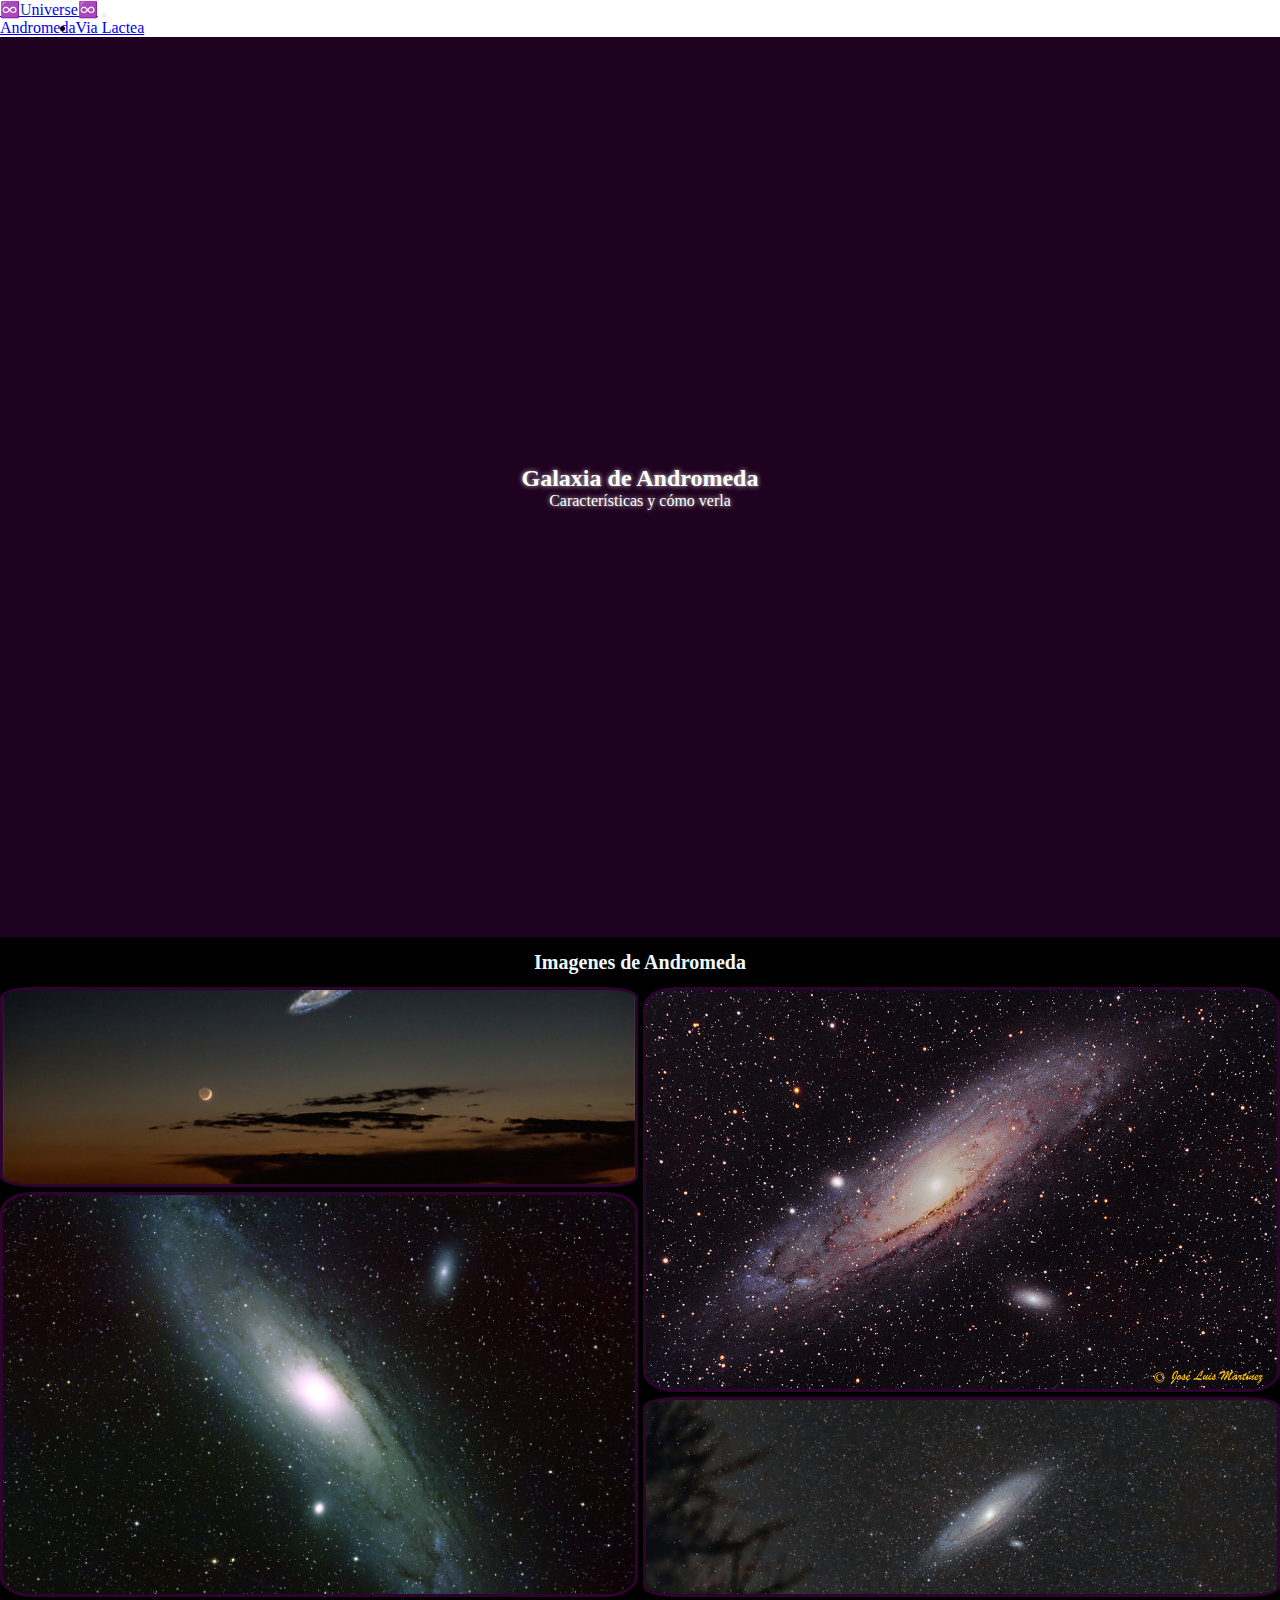
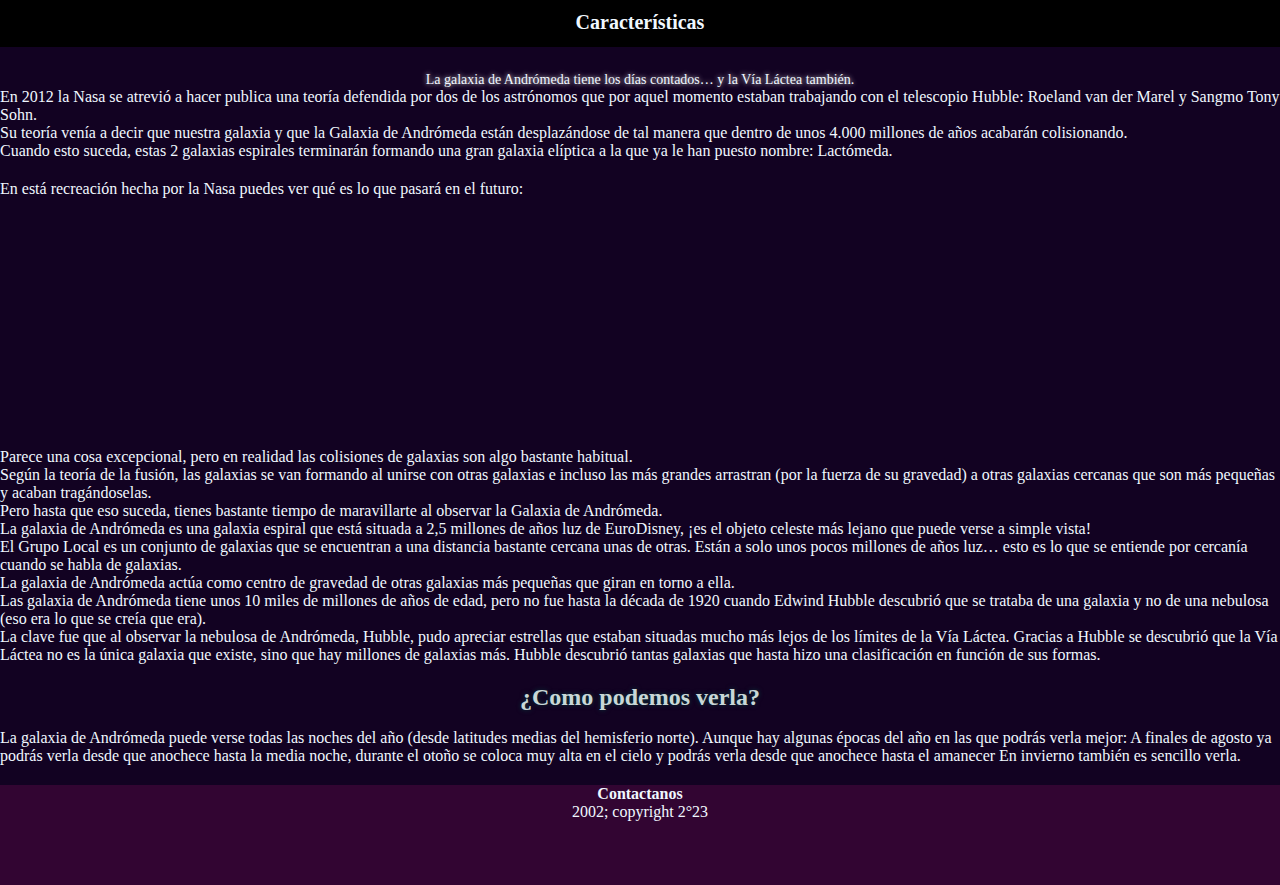
==== pages/andromeda.html @ 88f7414b "2da preentrega" ====
<!DOCTYPE html>
<html lang="es">

<head>
    <meta charset="UTF-8" />
    <meta http-equiv="X-UA-Compatible" content="IE=edge" />
    <meta name="viewport" content="width=device-width, initial-scale=1.0" />
    <title>Andromeda</title>
    <link rel="stylesheet" href="https://cdn.jsdelivr.net/npm/bootstrap@4.6.2/dist/css/bootstrap.min.css"
        integrity="sha384-xOolHFLEh07PJGoPkLv1IbcEPTNtaed2xpHsD9ESMhqIYd0nLMwNLD69Npy4HI+N" crossorigin="anonymous" />
    <link rel="stylesheet" href="../assets/css/style.css" />
</head>

<body>

    <!-- navbar inicia -->
    <nav class="navbar navbar-expand-md bg-dark navbar-dark">
        <a class="navbar-brand" href="../index.html">♾️<span class="logo">U</span>niverse♾️</a>

    <!--collapse bar-->
        <button class="navbar-toggler" type="button" data-toggle="collapse" data-target="#collapsibleNavbar">
            <span class="navbar-toggler-icon"></span>
        </button>

        <!--navbar links-->
        <div class="collapse navbar-collapse" id="collapsibleNavbar">
            <ul class="navbar-nav ml-auto">
                <li class="nav-item">
                    <a class="nav-link" href="../pages/andromeda.html">Andromeda</a>
                </li>
                <li class="nav-item">
                    <a class="nav-link" href="../pages/vialactea.html">Via Lactea</a>
                </li>
            </ul>
        </div>
        <!--Fin navbar links-->
    </nav>
    <!--navbar termina-->

    <!--section principal-->
    <section class="andromeda">
        <h2 class="titleA">Galaxia de Andromeda</h2>
        <p class="subA">Características y cómo verla</p>
    </section>
    <!--fin section principal-->
    
    <h2 class="subtitle">Imagenes de Andromeda</h2>
    
    <!--imagenes grid andromeda-->
    <section class="imagenesA">
        <div class="img img1"></div>
        <div class="img img2"></div>
        <div class="img img3"></div>
        <div class="img img4"></div>
    </section>
    <!--fin imagenes grid andromeda-->

    <h2 class="subCaract">Características</h2>

    <!--caracteristicas-->

    <section class="sectionCaract">
        <p class="contados">La galaxia de Andrómeda tiene los días contados… y la Vía Láctea también. <br>
        </p>

        <p class="caractA">
            En 2012 la Nasa se atrevió a hacer publica una teoría defendida por dos de los astrónomos que por aquel momento estaban trabajando con el telescopio Hubble: Roeland van der Marel y Sangmo Tony Sohn. <br>
            
            Su teoría venía a decir que nuestra galaxia y que la Galaxia de Andrómeda están desplazándose de tal manera que dentro de unos 4.000 millones de años acabarán colisionando. <br>
            
            Cuando esto suceda, estas 2 galaxias espirales terminarán formando una gran galaxia elíptica a la que ya le han puesto nombre: Lactómeda. <br> 

            <p class="vid">En está recreación hecha por la Nasa puedes ver qué es lo que pasará en el futuro:</p>
        </p>
        <div class="contenedorVideo">
            <iframe class="video" width="450" height="250" src="https://www.youtube.com/embed/fMNlt2FnHDg" title="YouTube video player" frameborder="0" allow="accelerometer; autoplay; clipboard-write; encrypted-media; gyroscope; picture-in-picture; web-share" allowfullscreen></iframe>
        </div>

        <p class="caractA">Parece una cosa excepcional, pero en realidad las colisiones de galaxias son algo bastante habitual. <br>

            Según la teoría de la fusión, las galaxias se van formando al unirse con otras galaxias e incluso las más grandes arrastran (por la fuerza de su gravedad) a otras galaxias cercanas que son más pequeñas y acaban tragándoselas. <br>
            
            Pero hasta que eso suceda, tienes bastante tiempo de maravillarte al observar la Galaxia de Andrómeda. <br> 

            La galaxia de Andrómeda es una galaxia espiral que está situada a 2,5 millones de años luz de EuroDisney, ¡es el objeto celeste más lejano que puede verse a simple vista! <br>

            El Grupo Local es un conjunto de galaxias que se encuentran a una distancia bastante cercana unas de otras. Están a solo unos pocos millones de años luz… esto es lo que se entiende por cercanía cuando se habla de galaxias. <br>

            La galaxia de Andrómeda actúa como centro de gravedad de otras galaxias más pequeñas que giran en torno a ella. <br>

            Las galaxia de Andrómeda tiene unos 10 miles de millones de años de edad, pero no fue hasta la década de 1920 cuando Edwind Hubble descubrió que se trataba de una galaxia y no de una nebulosa (eso era lo que se creía que era). <br>

            La clave fue que al observar la nebulosa de Andrómeda, Hubble, pudo apreciar estrellas que estaban situadas mucho más lejos de los límites de la Vía Láctea.

            Gracias a Hubble se descubrió que la Vía Láctea no es la única galaxia que existe, sino que hay millones de galaxias más. Hubble descubrió tantas galaxias que hasta hizo una clasificación en función de sus formas. <br>
        </p>

        <h2 class="comoVerla">¿Como podemos verla?</h2> <br>

        <p class="caractA">
            La galaxia de Andrómeda puede verse todas las noches del año (desde latitudes medias del hemisferio norte).

            Aunque hay algunas épocas del año en las que podrás verla mejor:

            A finales de agosto ya podrás verla desde que anochece hasta la media noche, durante el otoño se coloca muy alta en el cielo y podrás verla desde que anochece hasta el amanecer
            En invierno también es sencillo verla.
        </p>

    </section>

    <!--fin caracteristicas-->


    <!--footer-->
    <footer class="footer">
        <h4>Contactanos</h4>
        <p class="copyright">2002; copyright 2°23</p>
    </footer>
    <!--fin footer-->

    <script src="https://cdn.jsdelivr.net/npm/jquery@3.5.1/dist/jquery.slim.min.js"
        integrity="sha384-DfXdz2htPH0lsSSs5nCTpuj/zy4C+OGpamoFVy38MVBnE+IbbVYUew+OrCXaRkfj" crossorigin="anonymous">
    </script>
    <script src="https://cdn.jsdelivr.net/npm/popper.js@1.16.1/dist/umd/popper.min.js"
        integrity="sha384-9/reFTGAW83EW2RDu2S0VKaIzap3H66lZH81PoYlFhbGU+6BZp6G7niu735Sk7lN" crossorigin="anonymous">
    </script>
    <script src="https://cdn.jsdelivr.net/npm/bootstrap@4.6.2/dist/js/bootstrap.min.js"
        integrity="sha384-+sLIOodYLS7CIrQpBjl+C7nPvqq+FbNUBDunl/OZv93DB7Ln/533i8e/mZXLi/P+" crossorigin="anonymous">
    </script>
</body>

</html>
---- assets/css/style.css ----
*{
    padding: 0;
    margin: 0;
    box-sizing: border-box;
}

.logo{
    color: rgb(32, 70, 185);
}


.navbar-nav{
    display: flex;
    align-items: end;
}

.jumbotron{
    background-image: linear-gradient(rgba(50, 2, 50, 0.193), rgba(14, 0, 26, 0.372)), url(../img/fondoUniverso.jpeg);
    background-size: cover;
    background-position: center;
    background-attachment: fixed;
    height: 577px;
    color: white;
    text-shadow: 0 0 5px rgb(0, 0, 0);
    border-radius: 0%;
    margin-bottom: 0%;
}

.queEs{
    color: white;
    background-color: rgba(0, 0, 0, 0.983);
    text-transform: capitalize;
    font-size: 25px;
    text-align: center;
    padding-top: 8px;
    height: 50px;
    margin-bottom: 0%;
    border: 3px solid black;
}

@media screen and (max-width: 385px) {
    .queEs{
        font-size: 15px;
    }
}


.universe{
    display: flex;
    text-align: center;
    align-items: center;
}

.primerSub{
    color: rgb(19, 115, 115);
    text-align: center;
    padding: 5px;
}

.lLeft{
    background-color: rgba(24, 23, 23, 0.983);
    color: aliceblue;
    border-right: 2px solid black;
    overflow: hidden;

}

.lRight{
    background-image: linear-gradient(rgba(50, 2, 50, 0.745), rgba(0, 0, 0, 0.372)), url(../img/big-bang.jpg);
    background-size: cover;
    background-position: center;
    background-color: rgb(21, 19, 19);
    height: 500px;
}

.big-bang{
    color:white;
    background-color: rgba(0, 0, 0, 0.983);
    text-align: center;
    font-size: 25px;
    border:3px solid black;
    text-transform: capitalize;
    height: 50px;
    padding-top: 8px;
    margin-bottom: 0%;
}

@media screen and (max-width: 385px) {
    .big-bang{
        font-size: 15px;
    }
}

.uni{
    color: rgba(94, 13, 94, 0.716);
    text-shadow: 0 0 5px black;
}
.ver{
    color: rgba(21, 21, 131, 0.613);
    text-shadow: 0 0 5px black;
}
.so{
    color: rgba(25, 95, 181, 0.609);
    text-shadow: 0 0 5px black;
}


.teoria{
    color:rgb(241, 235, 235);
    font-size: 12px;
    text-align: center;
    padding-top: 10px;
}

.bigBang{
    background-color: rgb(40, 8, 54);
    height: 100vh;
    margin-bottom: 0%;
}

.infoBig{
    color: white;
}

.finUniverso{
    color: aliceblue;
}


.big{
    color: rgb(8, 133, 133);
    text-transform:uppercase;
    text-shadow: 0 0 5px rgb(3, 25, 36);
}


.andromeda{
    width: 100%;
    height: 100vh;
    display: flex;
    flex-direction: column;
    justify-content: center;
    align-items: center;
    background-color: rgb(31, 2, 31);
    color: white;
    text-shadow: 0 0 5px rgb(225, 220, 220);
}

.subtitle{
    background-color: black;
    display: flex;
    justify-content: center;
    align-items: center;
    font-size: 20px;
    color: aliceblue;
    height: 50px;
    margin-bottom: 0%;
}

.imagenesA{
    width: 100%;
    height: auto;
    background-color: rgb(0, 0, 0);
    display: grid;
    grid-template-columns: 1fr 1fr 1fr 1fr;
    grid-template-rows: repeat(3, 200px);
    grid-gap: 5px;
}

.img{
    border: 3px solid rgb(46, 3, 45);
    border-radius: 5%;
    background-size: cover;
    background-position: center;
}

.img1{
    grid-column: 3/5;
    grid-row: 1/3;
    background-image: url(../img/fondoA.jpg);
    background-position: center;
    background-size: cover;
}

.img2{
    grid-column: 1/3;
    grid-row: 2/4;
    background-image: url(../img/fondoA2.jpg);
    background-position: center;
    background-size: cover;
}

.img3{
    background-image: url(../img/fondoA3.jpg);
    grid-column: 3/5;
    grid-row: 3/4;
}

.img4{
    background-image: url(../img/fondoA4.jpg);
    grid-column: 1/3;
    grid-row: 1/2;
}

.subCaract{
    display: flex;
    align-items: center;
    justify-content: center;
    background-color: black;
    color: aliceblue;
    margin-bottom: 0%;
    height: 50px;
    font-size: 20px;
}

.sectionCaract{
    height: auto;
    width: 100%;
    color: aliceblue;
    background-color: rgb(18, 2, 34);
    margin-bottom: 0%;
}



.video{
    padding-bottom: 10px;
}


.contenedorVideo{
    display: flex;
    justify-content: center;
    align-items: center;
}

.contados{
    text-align: center;
    padding-top: 25px;
    font-size: 14px;
    text-shadow: 0 0 5px rgb(230, 227, 227);
}

.caractA{
    padding-bottom: 20px;
    margin-bottom: 0px;
}

.comoVerla{
    align-items: center;
    justify-content: center;
    text-align: center;
    color: rgb(200, 215, 215);
    text-shadow: 0 0 5px rgb(6, 60, 60);
}


.viaLactea{
    width: 100%;
    height: 100vh;
    display: flex;
    flex-direction: column;
    justify-content: center;
    align-items: center;
    background-color: rgb(12, 12, 12);
    color: rgb(255, 255, 255);
    text-shadow: 0 0 5px rgb(139, 9, 151);
}

.imagenesV{
    width: 100%;
    height: auto;
    background-color: rgb(0, 0, 0);
    display: grid;
    grid-template-columns: 1fr 1fr 1fr 1fr;
    grid-template-rows: repeat(3, 200px);
    grid-gap: 5px;
}

.img-v{
    border: 3px solid rgb(46, 3, 45);
    border-radius: 5%;
    background-size: cover;
    background-position: center;
}

.img1-v{
    background-image: url(../img/fondoV.jpg);
    grid-column: 3/5;
    grid-row: 1/3;
}

.img2-v{
    background-image: url(../img/fondoV2.jpg);
    grid-column: 1/3;
    grid-row: 2/4;
}

.img3-v{
    background-image: url(../img/fondoV3.jpg);
    grid-column: 1/3;
    grid-row: 1/2;
}

.img4-v{
    background-image: url(../img/fondoV4.jpeg);
    grid-column: 3/5;
    grid-row: 3/4;
}

.caractV{
    color: aliceblue;
    margin: 0;
    padding: 25px;
    padding-bottom: 25px;
}

.contenedorViaL{
    width: 100%;
    height: auto;
    color: aliceblue;
    background-color: rgb(12, 11, 11);
    margin-top: 0%;
}

.via{
    color: aliceblue;
    text-shadow: 0 0 5px rgb(180, 15, 180);
    text-align: center;
    align-items: center;
}

.ulV{
    padding: 25px;
    margin-bottom: 0;
}

.footer{
    background-color: rgb(50, 5, 50);
    color: aliceblue;
    text-align: center;
    height: 100px;
    margin-top: 0%;
}
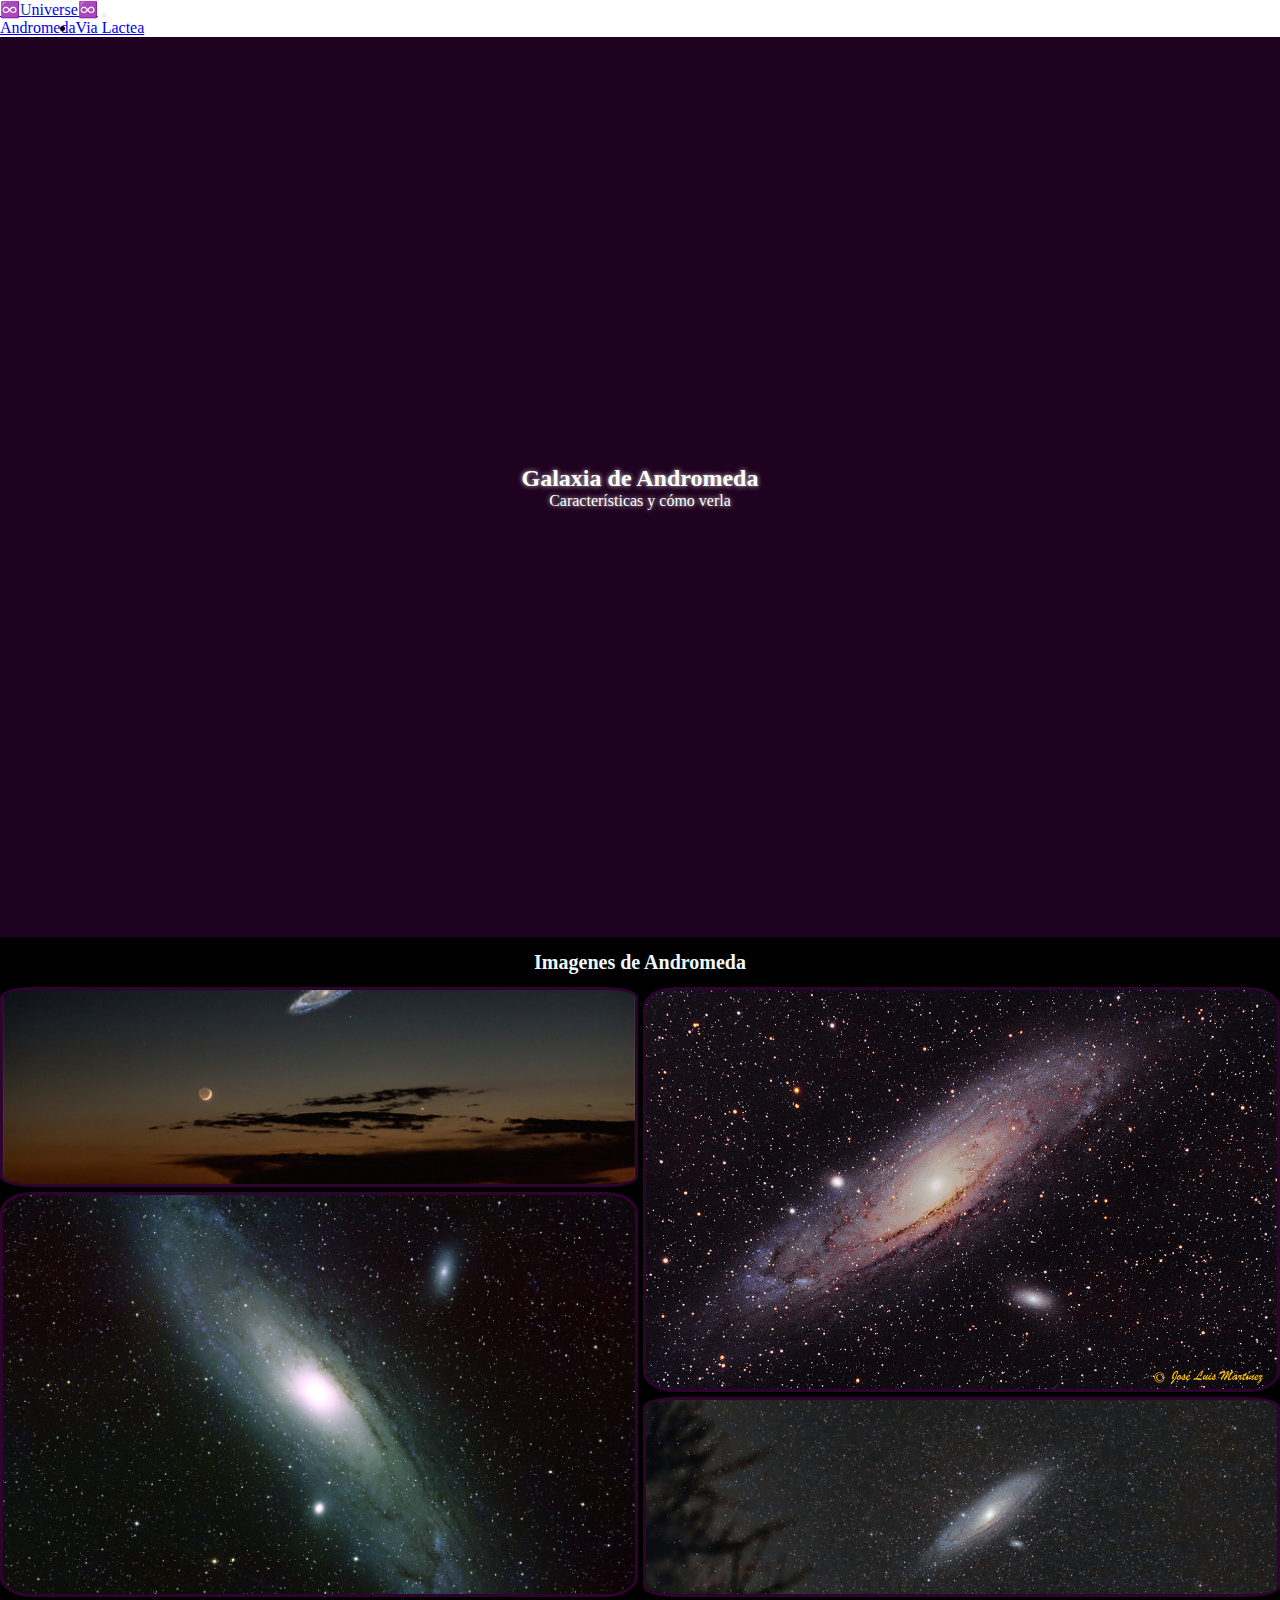
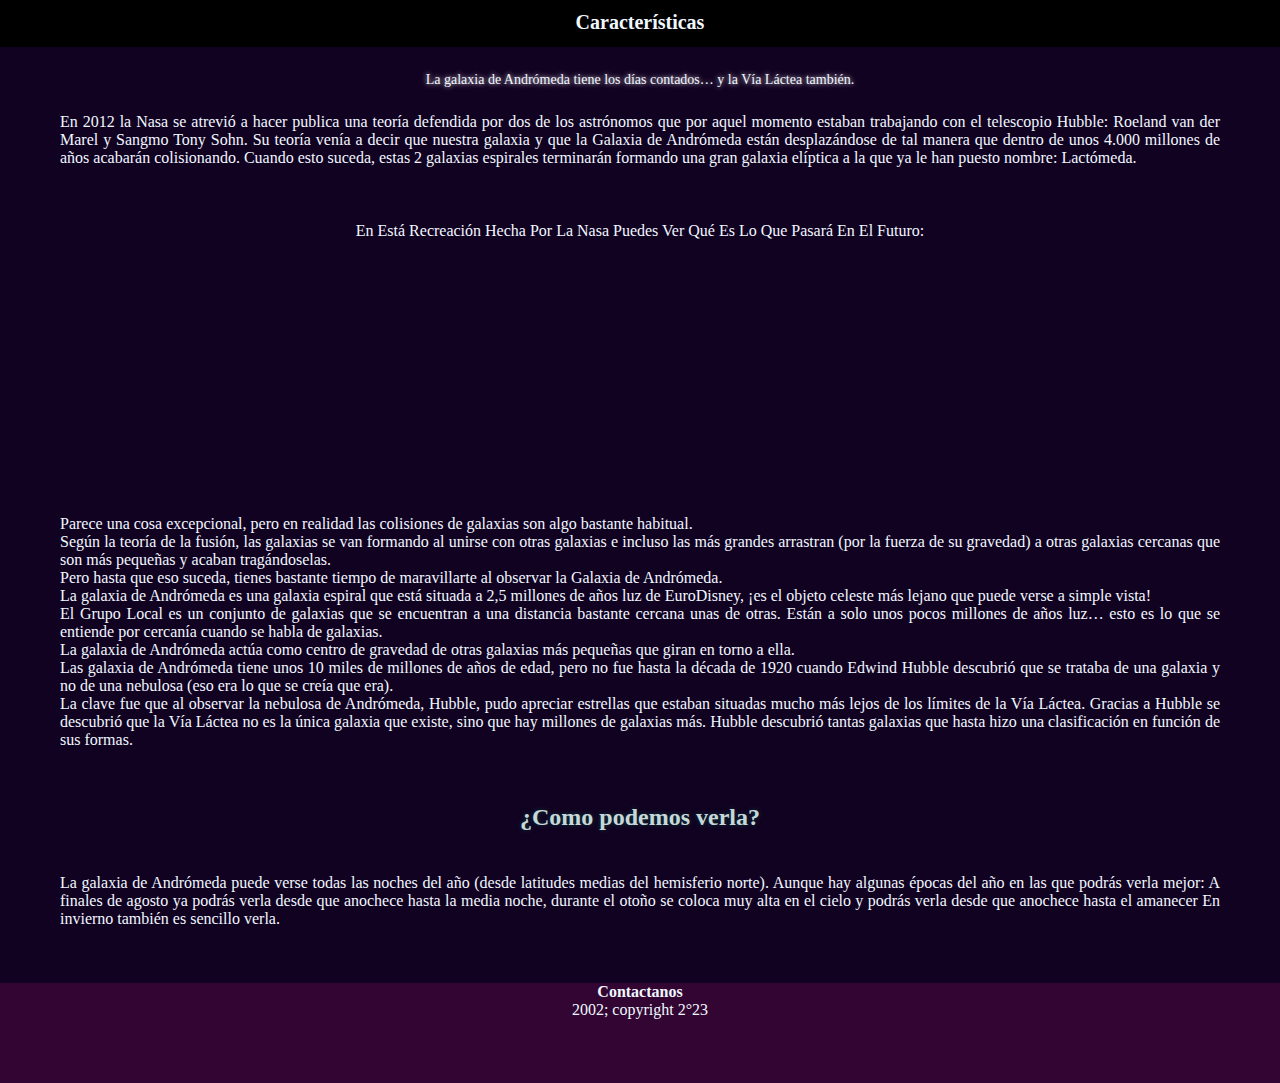
==== commit c22e9795: "diseño de la pagina" ====
--- a/pages/andromeda.html
+++ b/pages/andromeda.html
@@ -64,9 +64,9 @@
         </p>
 
         <p class="caractA">
-            En 2012 la Nasa se atrevió a hacer publica una teoría defendida por dos de los astrónomos que por aquel momento estaban trabajando con el telescopio Hubble: Roeland van der Marel y Sangmo Tony Sohn. <br>
+            En 2012 la Nasa se atrevió a hacer publica una teoría defendida por dos de los astrónomos que por aquel momento estaban trabajando con el telescopio Hubble: Roeland van der Marel y Sangmo Tony Sohn.
             
-            Su teoría venía a decir que nuestra galaxia y que la Galaxia de Andrómeda están desplazándose de tal manera que dentro de unos 4.000 millones de años acabarán colisionando. <br>
+            Su teoría venía a decir que nuestra galaxia y que la Galaxia de Andrómeda están desplazándose de tal manera que dentro de unos 4.000 millones de años acabarán colisionando. 
             
             Cuando esto suceda, estas 2 galaxias espirales terminarán formando una gran galaxia elíptica a la que ya le han puesto nombre: Lactómeda. <br> 
 
--- a/assets/css/style.css
+++ b/assets/css/style.css
@@ -222,6 +222,13 @@
     margin-bottom: 0%;
 }
 
+.vid{
+    justify-content: center;
+    align-items: center;
+    text-align: center;
+    text-decoration: dashed;
+    text-transform: capitalize;
+}
 
 
 .video{
@@ -244,7 +251,9 @@
 
 .caractA{
     padding-bottom: 20px;
+    padding: 25px 60px 55px 60px;
     margin-bottom: 0px;
+    text-align: justify;
 }
 
 .comoVerla{
@@ -313,6 +322,8 @@
     color: aliceblue;
     margin: 0;
     padding: 25px;
+    padding-left: 60px;
+    padding-right: 60px;
     padding-bottom: 25px;
 }
 
@@ -334,6 +345,7 @@
 .ulV{
     padding: 25px;
     margin-bottom: 0;
+    padding: 0 60px 60px 60px;
 }
 
 .footer{
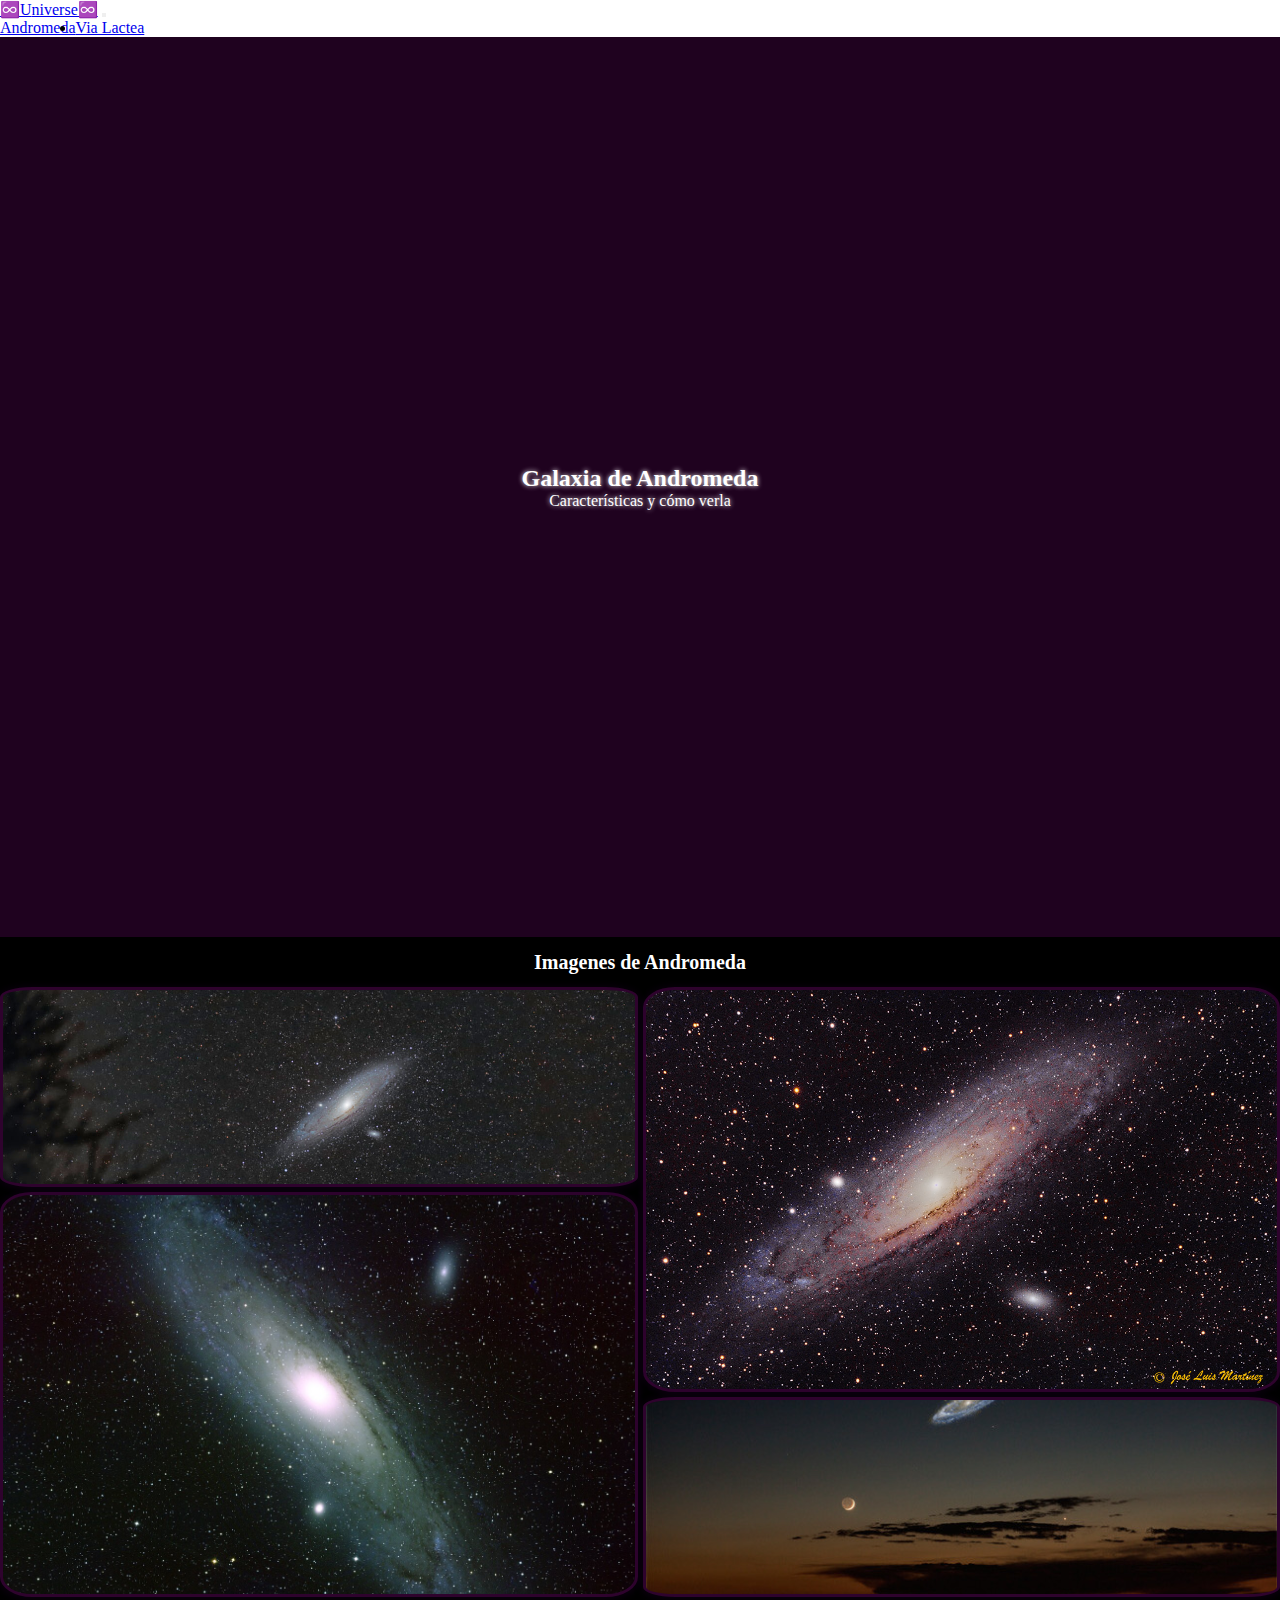
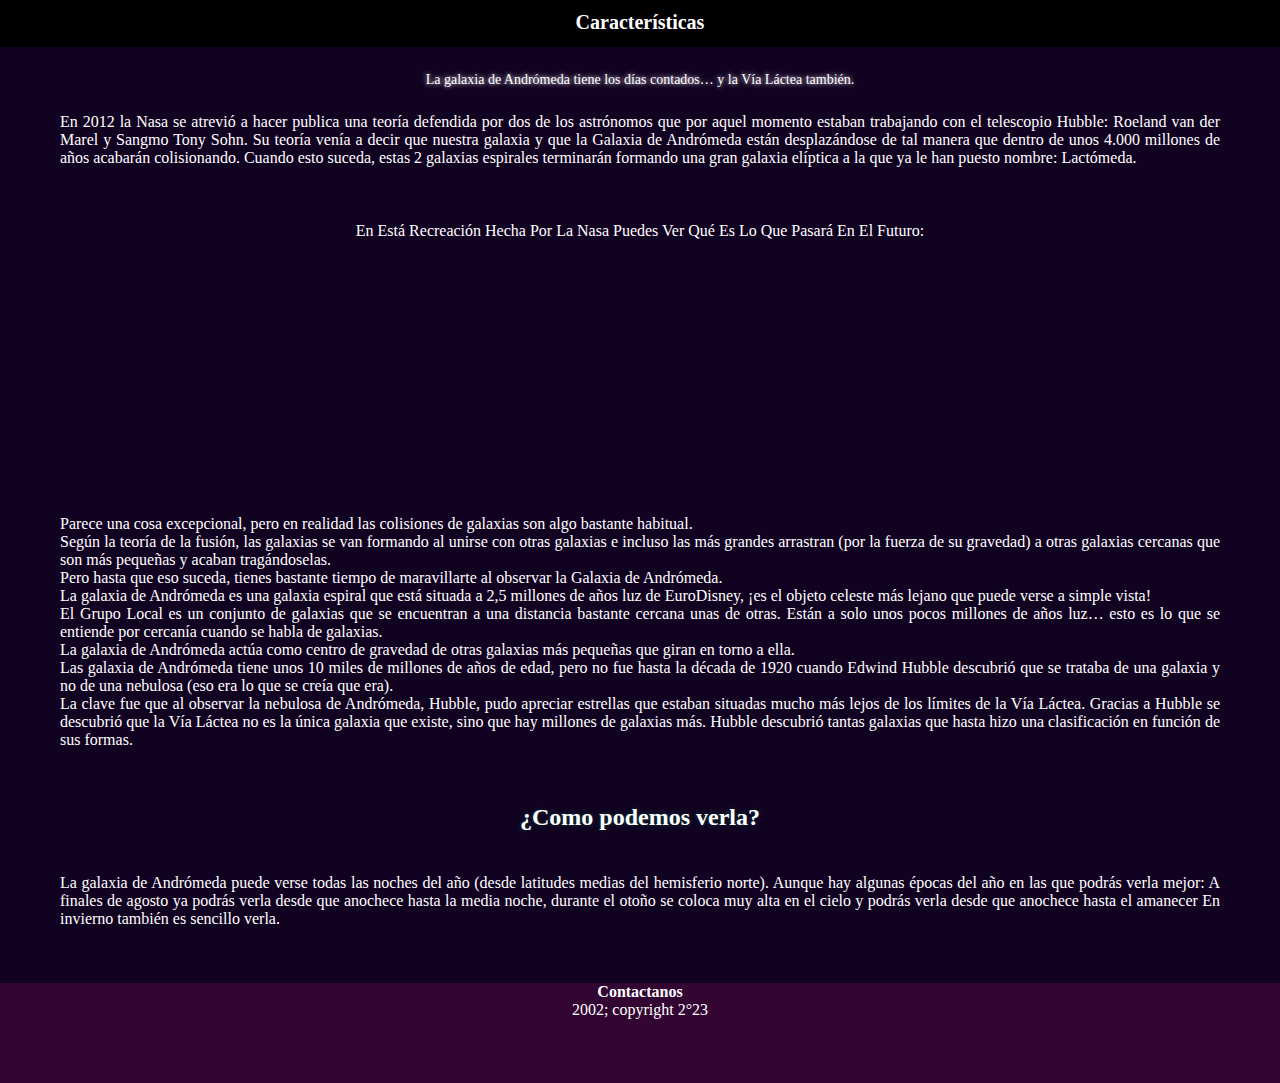
==== commit 56dbf027: "uso de SEO" ====
--- a/pages/andromeda.html
+++ b/pages/andromeda.html
@@ -2,12 +2,18 @@
 <html lang="es">
 
 <head>
-    <meta charset="UTF-8" />
-    <meta http-equiv="X-UA-Compatible" content="IE=edge" />
-    <meta name="viewport" content="width=device-width, initial-scale=1.0" />
+    <meta charset="UTF-8">
+    <meta http-equiv="X-UA-Compatible" content="IE=edge">
+    <meta name="viewport" content="width=device-width, initial-scale=1.0, maximum-scale=1">
+    <meta name="author" content="Ezequiel DiLeo">
+    <meta name="audience" content="all">
+    <meta name="description" content="Descripcion logitud 150 y 160">
+    <meta name="keywords" content="universo, andromeda, colision galaxias">
+    <meta name="robots" content="index, all, follow">
+    <meta name="category" content="informativa">
     <title>Andromeda</title>
     <link rel="stylesheet" href="https://cdn.jsdelivr.net/npm/bootstrap@4.6.2/dist/css/bootstrap.min.css"
-        integrity="sha384-xOolHFLEh07PJGoPkLv1IbcEPTNtaed2xpHsD9ESMhqIYd0nLMwNLD69Npy4HI+N" crossorigin="anonymous" />
+    integrity="sha384-xOolHFLEh07PJGoPkLv1IbcEPTNtaed2xpHsD9ESMhqIYd0nLMwNLD69Npy4HI+N" crossorigin="anonymous" />
     <link rel="stylesheet" href="../assets/css/style.css" />
 </head>
 
--- a/assets/css/style.css
+++ b/assets/css/style.css
@@ -1,357 +1,386 @@
-
-*{
-    padding: 0;
-    margin: 0;
-    box-sizing: border-box;
-}
-
-.logo{
-    color: rgb(32, 70, 185);
-}
-
-
-.navbar-nav{
-    display: flex;
-    align-items: end;
-}
-
-.jumbotron{
-    background-image: linear-gradient(rgba(50, 2, 50, 0.193), rgba(14, 0, 26, 0.372)), url(../img/fondoUniverso.jpeg);
-    background-size: cover;
-    background-position: center;
-    background-attachment: fixed;
-    height: 577px;
-    color: white;
-    text-shadow: 0 0 5px rgb(0, 0, 0);
-    border-radius: 0%;
-    margin-bottom: 0%;
-}
-
-.queEs{
-    color: white;
-    background-color: rgba(0, 0, 0, 0.983);
-    text-transform: capitalize;
-    font-size: 25px;
-    text-align: center;
-    padding-top: 8px;
-    height: 50px;
-    margin-bottom: 0%;
-    border: 3px solid black;
+* {
+  padding: 0;
+  margin: 0;
+  box-sizing: border-box;
+}
+
+body {
+  scroll-behavior: smooth;
+}
+
+.navbar-nav {
+  display: flex;
+  text-align: center;
+  align-items: center;
+}
+
+.navbar-nav a:hover {
+  transition: 1s;
+}
+
+.jumbotron {
+  height: 100vh;
+  background-image: linear-gradient(rgba(50, 2, 50, 0.193), rgba(14, 0, 26, 0.372)), url(../img/fondoUniverso.jpeg);
+  background-position: center;
+  background-attachment: fixed;
+  background-size: cover;
+  color: white;
+  text-shadow: 0 0 5px rgb(0, 0, 0);
+  border-radius: 0%;
+  margin-bottom: 0%;
+}
+
+.queEs {
+  color: white;
+  background-color: rgba(0, 0, 0, 0.983);
+  text-transform: capitalize;
+  font-size: 25px;
+  text-align: center;
+  padding-top: 8px;
+  height: 50px;
+  margin-bottom: 0%;
+  border: 3px solid black;
 }
 
 @media screen and (max-width: 385px) {
-    .queEs{
-        font-size: 15px;
-    }
-}
-
-
-.universe{
-    display: flex;
-    text-align: center;
-    align-items: center;
-}
-
-.primerSub{
-    color: rgb(19, 115, 115);
-    text-align: center;
-    padding: 5px;
-}
-
-.lLeft{
-    background-color: rgba(24, 23, 23, 0.983);
-    color: aliceblue;
-    border-right: 2px solid black;
-    overflow: hidden;
-
-}
-
-.lRight{
-    background-image: linear-gradient(rgba(50, 2, 50, 0.745), rgba(0, 0, 0, 0.372)), url(../img/big-bang.jpg);
-    background-size: cover;
-    background-position: center;
-    background-color: rgb(21, 19, 19);
-    height: 500px;
-}
-
-.big-bang{
-    color:white;
-    background-color: rgba(0, 0, 0, 0.983);
-    text-align: center;
-    font-size: 25px;
-    border:3px solid black;
-    text-transform: capitalize;
-    height: 50px;
-    padding-top: 8px;
-    margin-bottom: 0%;
+  .queEs .queEs {
+    font-size: 15px;
+  }
+}
+
+.universe {
+  display: flex;
+  text-align: center;
+  align-items: center;
+}
+
+.universe .lLeft {
+  background-color: rgba(24, 23, 23, 0.983);
+  color: white;
+  border-right: 2px solid black;
+  overflow: hidden;
+}
+
+.universe .lRight {
+  background-image: linear-gradient(rgba(50, 2, 50, 0.745), rgba(0, 0, 0, 0.372)), url(../img/big-bang.jpg);
+  background-size: cover;
+  background-position: center;
+  background-color: rgb(21, 19, 19);
+  height: 500px;
+}
+
+.universe .primerSub {
+  color: rgb(19, 115, 115);
+  text-align: center;
+  padding: 5px;
+}
+
+.universe .info {
+  text-align: justify;
+}
+
+.big-bang {
+  color: white;
+  background-color: rgba(0, 0, 0, 0.983);
+  text-align: center;
+  font-size: 25px;
+  border: 3px solid black;
+  text-transform: capitalize;
+  height: 50px;
+  padding-top: 8px;
+  margin-bottom: 0%;
+}
+
+.big-bang .uni {
+  color: rgba(94, 13, 94, 0.716);
+  text-shadow: 0 0 5px black;
+}
+
+.big-bang .ver {
+  color: rgba(21, 21, 131, 0.613);
+  text-shadow: 0 0 5px black;
+}
+
+.big-bang .so {
+  color: rgba(25, 95, 181, 0.609);
+  text-shadow: 0 0 5px black;
 }
 
 @media screen and (max-width: 385px) {
-    .big-bang{
-        font-size: 15px;
-    }
-}
-
-.uni{
-    color: rgba(94, 13, 94, 0.716);
-    text-shadow: 0 0 5px black;
-}
-.ver{
-    color: rgba(21, 21, 131, 0.613);
-    text-shadow: 0 0 5px black;
-}
-.so{
-    color: rgba(25, 95, 181, 0.609);
-    text-shadow: 0 0 5px black;
-}
-
-
-.teoria{
-    color:rgb(241, 235, 235);
-    font-size: 12px;
-    text-align: center;
-    padding-top: 10px;
-}
-
-.bigBang{
-    background-color: rgb(40, 8, 54);
-    height: 100vh;
-    margin-bottom: 0%;
-}
-
-.infoBig{
-    color: white;
-}
-
-.finUniverso{
-    color: aliceblue;
-}
-
-
-.big{
-    color: rgb(8, 133, 133);
-    text-transform:uppercase;
-    text-shadow: 0 0 5px rgb(3, 25, 36);
-}
-
-
-.andromeda{
-    width: 100%;
-    height: 100vh;
-    display: flex;
-    flex-direction: column;
-    justify-content: center;
-    align-items: center;
-    background-color: rgb(31, 2, 31);
-    color: white;
-    text-shadow: 0 0 5px rgb(225, 220, 220);
-}
-
-.subtitle{
-    background-color: black;
-    display: flex;
-    justify-content: center;
-    align-items: center;
-    font-size: 20px;
-    color: aliceblue;
-    height: 50px;
-    margin-bottom: 0%;
-}
-
-.imagenesA{
-    width: 100%;
-    height: auto;
-    background-color: rgb(0, 0, 0);
-    display: grid;
-    grid-template-columns: 1fr 1fr 1fr 1fr;
-    grid-template-rows: repeat(3, 200px);
-    grid-gap: 5px;
-}
-
-.img{
-    border: 3px solid rgb(46, 3, 45);
-    border-radius: 5%;
-    background-size: cover;
-    background-position: center;
-}
-
-.img1{
-    grid-column: 3/5;
-    grid-row: 1/3;
-    background-image: url(../img/fondoA.jpg);
-    background-position: center;
-    background-size: cover;
-}
-
-.img2{
-    grid-column: 1/3;
-    grid-row: 2/4;
-    background-image: url(../img/fondoA2.jpg);
-    background-position: center;
-    background-size: cover;
-}
-
-.img3{
-    background-image: url(../img/fondoA3.jpg);
-    grid-column: 3/5;
-    grid-row: 3/4;
-}
-
-.img4{
-    background-image: url(../img/fondoA4.jpg);
-    grid-column: 1/3;
-    grid-row: 1/2;
-}
-
-.subCaract{
-    display: flex;
-    align-items: center;
-    justify-content: center;
-    background-color: black;
-    color: aliceblue;
-    margin-bottom: 0%;
-    height: 50px;
-    font-size: 20px;
-}
-
-.sectionCaract{
-    height: auto;
-    width: 100%;
-    color: aliceblue;
-    background-color: rgb(18, 2, 34);
-    margin-bottom: 0%;
-}
-
-.vid{
-    justify-content: center;
-    align-items: center;
-    text-align: center;
-    text-decoration: dashed;
-    text-transform: capitalize;
-}
-
-
-.video{
-    padding-bottom: 10px;
-}
-
-
-.contenedorVideo{
-    display: flex;
-    justify-content: center;
-    align-items: center;
-}
-
-.contados{
-    text-align: center;
-    padding-top: 25px;
-    font-size: 14px;
-    text-shadow: 0 0 5px rgb(230, 227, 227);
-}
-
-.caractA{
-    padding-bottom: 20px;
-    padding: 25px 60px 55px 60px;
-    margin-bottom: 0px;
-    text-align: justify;
-}
-
-.comoVerla{
-    align-items: center;
-    justify-content: center;
-    text-align: center;
-    color: rgb(200, 215, 215);
-    text-shadow: 0 0 5px rgb(6, 60, 60);
-}
-
-
-.viaLactea{
-    width: 100%;
-    height: 100vh;
-    display: flex;
-    flex-direction: column;
-    justify-content: center;
-    align-items: center;
-    background-color: rgb(12, 12, 12);
-    color: rgb(255, 255, 255);
-    text-shadow: 0 0 5px rgb(139, 9, 151);
-}
-
-.imagenesV{
-    width: 100%;
-    height: auto;
-    background-color: rgb(0, 0, 0);
-    display: grid;
-    grid-template-columns: 1fr 1fr 1fr 1fr;
-    grid-template-rows: repeat(3, 200px);
-    grid-gap: 5px;
-}
-
-.img-v{
-    border: 3px solid rgb(46, 3, 45);
-    border-radius: 5%;
-    background-size: cover;
-    background-position: center;
-}
-
-.img1-v{
-    background-image: url(../img/fondoV.jpg);
-    grid-column: 3/5;
-    grid-row: 1/3;
-}
-
-.img2-v{
-    background-image: url(../img/fondoV2.jpg);
-    grid-column: 1/3;
-    grid-row: 2/4;
-}
-
-.img3-v{
-    background-image: url(../img/fondoV3.jpg);
-    grid-column: 1/3;
-    grid-row: 1/2;
-}
-
-.img4-v{
-    background-image: url(../img/fondoV4.jpeg);
-    grid-column: 3/5;
-    grid-row: 3/4;
-}
-
-.caractV{
-    color: aliceblue;
-    margin: 0;
-    padding: 25px;
-    padding-left: 60px;
-    padding-right: 60px;
-    padding-bottom: 25px;
-}
-
-.contenedorViaL{
-    width: 100%;
-    height: auto;
-    color: aliceblue;
-    background-color: rgb(12, 11, 11);
-    margin-top: 0%;
-}
-
-.via{
-    color: aliceblue;
-    text-shadow: 0 0 5px rgb(180, 15, 180);
-    text-align: center;
-    align-items: center;
-}
-
-.ulV{
-    padding: 25px;
-    margin-bottom: 0;
-    padding: 0 60px 60px 60px;
-}
-
-.footer{
-    background-color: rgb(50, 5, 50);
-    color: aliceblue;
-    text-align: center;
-    height: 100px;
-    margin-top: 0%;
-}
+  .big-bang .big-bang {
+    font-size: 15px;
+  }
+}
+
+.bigBang {
+  background-color: rgb(40, 8, 54);
+  height: 100vh;
+  margin-bottom: 0%;
+  padding-top: 20px;
+  text-align: justify;
+}
+
+.bigBang .teoria {
+  color: white;
+  font-size: 12px;
+  text-align: center;
+  padding-top: 10px;
+}
+
+.bigBang .infoBig {
+  color: white;
+  text-align: justify;
+}
+
+.bigBang .finUniverso {
+  color: white;
+  text-align: center;
+}
+
+.bigBang .big {
+  color: rgb(8, 133, 133);
+  text-transform: uppercase;
+  text-shadow: 0 0 5px rgb(3, 25, 36);
+}
+
+.andromeda {
+  width: 100%;
+  height: 100vh;
+  display: flex;
+  flex-direction: column;
+  justify-content: center;
+  align-items: center;
+  background-color: rgb(31, 2, 31);
+  color: white;
+  text-shadow: 0 0 5px white;
+}
+
+.subtitle {
+  background-color: black;
+  display: flex;
+  justify-content: center;
+  align-items: center;
+  font-size: 20px;
+  color: white;
+  height: 50px;
+  margin-bottom: 0%;
+}
+
+.imagenesA {
+  width: 100%;
+  height: auto;
+  background-color: black;
+  display: grid;
+  grid-template-columns: repeat(4, 1fr);
+  grid-template-rows: repeat(3, 200px);
+  grid-gap: 5px;
+}
+
+.imagenesA .img {
+  border: 3px solid rgb(46, 3, 45);
+  border-radius: 5%;
+  background-size: cover;
+  background-position: center;
+  background-color: white;
+  box-shadow: 0px 1px 10px rgba(46, 3, 60, 0.353);
+  transition: all 1s ease;
+}
+
+.imagenesA .img:hover {
+  box-shadow: 5px 5px 20px rgba(0, 0, 0, 0.7);
+  transform: translateY(-2%);
+}
+
+.imagenesA .img1 {
+  grid-column: 3/5;
+  grid-row: 1/3;
+  background-image: url(../img/fondoA.jpg);
+}
+
+.imagenesA .img2 {
+  grid-column: 1/3;
+  grid-row: 2/4;
+  background-image: url(../img/fondoA2.jpg);
+}
+
+.imagenesA .img3 {
+  grid-column: 1/3;
+  grid-row: 1/2;
+  background-image: url(../img/fondoA3.jpg);
+}
+
+.imagenesA .img4 {
+  grid-column: 3/5;
+  grid-row: 3/4;
+  background-image: url(../img/fondoA4.jpg);
+}
+
+.subCaract {
+  display: flex;
+  align-items: center;
+  justify-content: center;
+  background-color: black;
+  color: white;
+  margin-bottom: 0%;
+  height: 50px;
+  font-size: 20px;
+}
+
+.sectionCaract {
+  height: auto;
+  width: 100%;
+  color: white;
+  background-color: rgb(18, 2, 34);
+  margin-bottom: 0%;
+}
+
+.sectionCaract .contados {
+  text-align: center;
+  padding-top: 25px;
+  font-size: 14px;
+  text-shadow: 0 0 5px white;
+}
+
+.sectionCaract .caractA {
+  padding-bottom: 20px;
+  padding: 25px 60px 55px 60px;
+  margin-bottom: 0px;
+  text-align: justify;
+  justify-content: center;
+}
+
+.sectionCaract .vid {
+  justify-content: center;
+  align-items: center;
+  text-align: center;
+  -webkit-text-decoration: dashed;
+  text-decoration: dashed;
+  text-transform: capitalize;
+}
+
+.sectionCaract .contenedorVideo {
+  display: flex;
+  text-align: center;
+  align-items: center;
+  justify-content: center;
+}
+
+.sectionCaract .contenedorVideo .video {
+  padding-bottom: 10px;
+}
+
+.sectionCaract .comoVerla {
+  align-items: center;
+  justify-content: center;
+  text-align: center;
+  color: white;
+  text-shadow: 0 0 5px rgb(6, 60, 60);
+}
+
+.viaLactea {
+  width: 100%;
+  height: 100vh;
+  display: flex;
+  flex-direction: column;
+  justify-content: center;
+  align-items: center;
+  text-align: center;
+  background-color: rgb(18, 17, 17);
+  color: white;
+  text-shadow: 0 0 5px rgb(139, 9, 151);
+}
+
+.imagenesV {
+  width: 100%;
+  height: auto;
+  background-color: rgb(0, 0, 0);
+  display: grid;
+  grid-template-columns: 1fr 1fr 1fr 1fr;
+  grid-template-rows: repeat(3, 200px);
+  grid-gap: 5px;
+}
+
+.imagenesV .img-v {
+  border: 3px solid rgb(46, 3, 45);
+  border-radius: 5%;
+  background-size: cover;
+  background-position: center;
+  box-shadow: 0px 1px 10px rgba(46, 3, 60, 0.353);
+  transition: all 1s ease;
+}
+
+.imagenesV .img-v:hover {
+  box-shadow: 5px 5px 20px rgba(0, 0, 0, 0.7);
+  transform: translateY(-2%);
+}
+
+.imagenesV .img1-v {
+  background-image: url(../img/fondoV.jpg);
+  grid-column: 3/5;
+  grid-row: 1/3;
+}
+
+.imagenesV .img2-v {
+  background-image: url(../img/fondoV2.jpg);
+  grid-column: 1/3;
+  grid-row: 2/4;
+}
+
+.imagenesV .img3-v {
+  background-image: url(../img/fondoV3.jpg);
+  grid-column: 1/3;
+  grid-row: 1/2;
+}
+
+.imagenesV .img4-v {
+  background-image: url(../img/fondoV4.jpeg);
+  grid-column: 3/5;
+  grid-row: 3/4;
+}
+
+.contenedorViaL {
+  width: 100%;
+  height: auto;
+  color: aliceblue;
+  background-color: rgb(12, 11, 11);
+  margin-top: 0%;
+}
+
+.contenedorViaL .caractV {
+  color: aliceblue;
+  margin: 0;
+  text-align: justify;
+  padding: 25px;
+  padding-left: 60px;
+  padding-right: 60px;
+  padding-bottom: 25px;
+}
+
+.contenedorVideo {
+  display: flex;
+  justify-content: center;
+}
+
+.via {
+  color: aliceblue;
+  text-shadow: 0 0 5px rgb(180, 15, 180);
+  text-align: center;
+  align-items: center;
+}
+
+.ulV {
+  padding: 25px;
+  margin-bottom: 0;
+  text-align: justify;
+  padding: 0 60px 60px 60px;
+}
+
+.footer {
+  background-color: rgb(50, 5, 50);
+  color: white;
+  text-align: center;
+  height: 100px;
+  margin-top: 0%;
+}
+
+/*# sourceMappingURL=style.css.map */